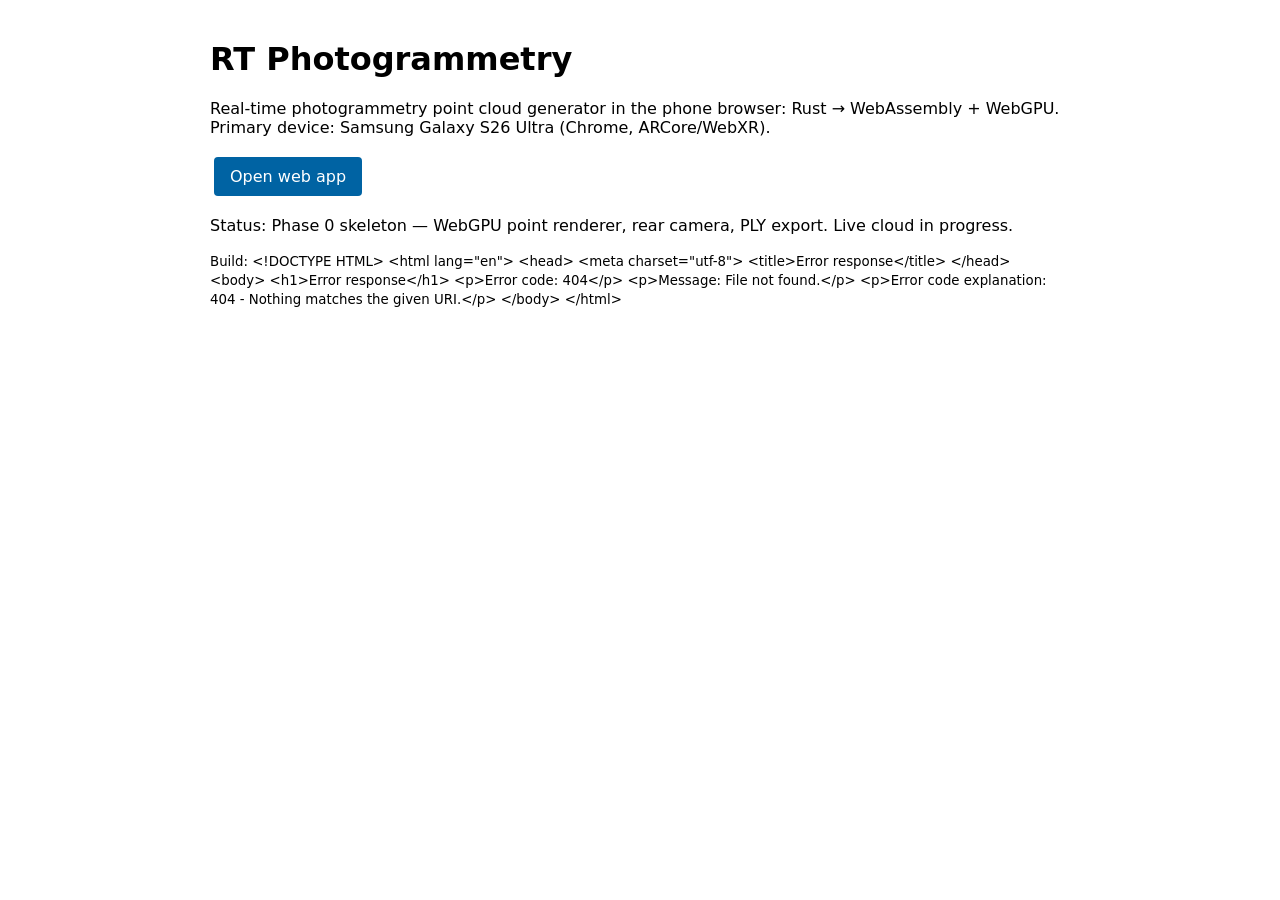
==== index.html @ a776f619 "Init site" ====
<!doctype html><html lang="en"><head><meta charset="utf-8"><meta name="viewport" content="width=device-width,initial-scale=1">
<title>RT Photogrammetry</title><style>:root{color-scheme:light dark}body{font-family:"Open Sans",system-ui,sans-serif;max-width:860px;margin:40px auto;padding:0 16px}a.btn{display:inline-block;background:#0063a3;color:#fff;padding:10px 16px;border-radius:4px;text-decoration:none;margin:4px}</style></head>
<body><h1>RT Photogrammetry</h1><p>Real-time photogrammetry point cloud generator in the phone browser: Rust → WebAssembly + WebGPU. Primary device: Samsung Galaxy S26 Ultra (Chrome, ARCore/WebXR).</p>
<p><a class="btn" href="app/">Open web app</a></p>
<p>Status: Phase 0 skeleton — WebGPU point renderer, rear camera, PLY export. Live cloud in progress.</p>
<p><small>Build: <span id="b"></span></small></p><script>fetch("build.txt").then(r=>r.text()).then(t=>b.textContent=t)</script></body></html>
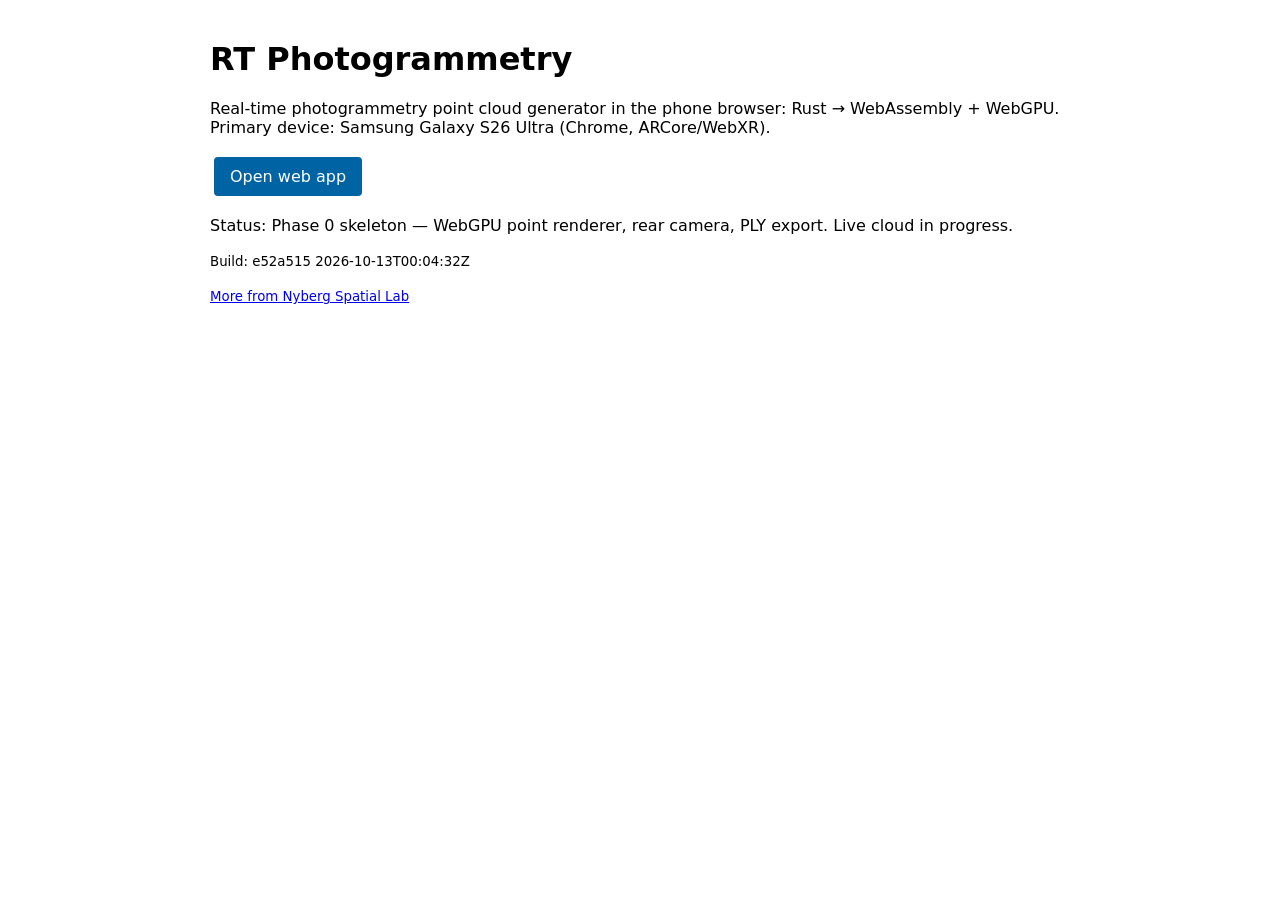
==== commit b0ca7dc2: "Deploy site e52a515" ====
--- a/index.html
+++ b/index.html
@@ -3,4 +3,4 @@
 <body><h1>RT Photogrammetry</h1><p>Real-time photogrammetry point cloud generator in the phone browser: Rust → WebAssembly + WebGPU. Primary device: Samsung Galaxy S26 Ultra (Chrome, ARCore/WebXR).</p>
 <p><a class="btn" href="app/">Open web app</a></p>
 <p>Status: Phase 0 skeleton — WebGPU point renderer, rear camera, PLY export. Live cloud in progress.</p>
-<p><small>Build: <span id="b"></span></small></p><script>fetch("build.txt").then(r=>r.text()).then(t=>b.textContent=t)</script></body></html>
+<p><small>Build: <span id="b"></span></small></p><script>fetch("build.txt").then(r=>r.text()).then(t=>b.textContent=t)</script><p><small><a href="https://knybbe.github.io/spatial-lab/">More from Nyberg Spatial Lab</a></small></p></body></html>
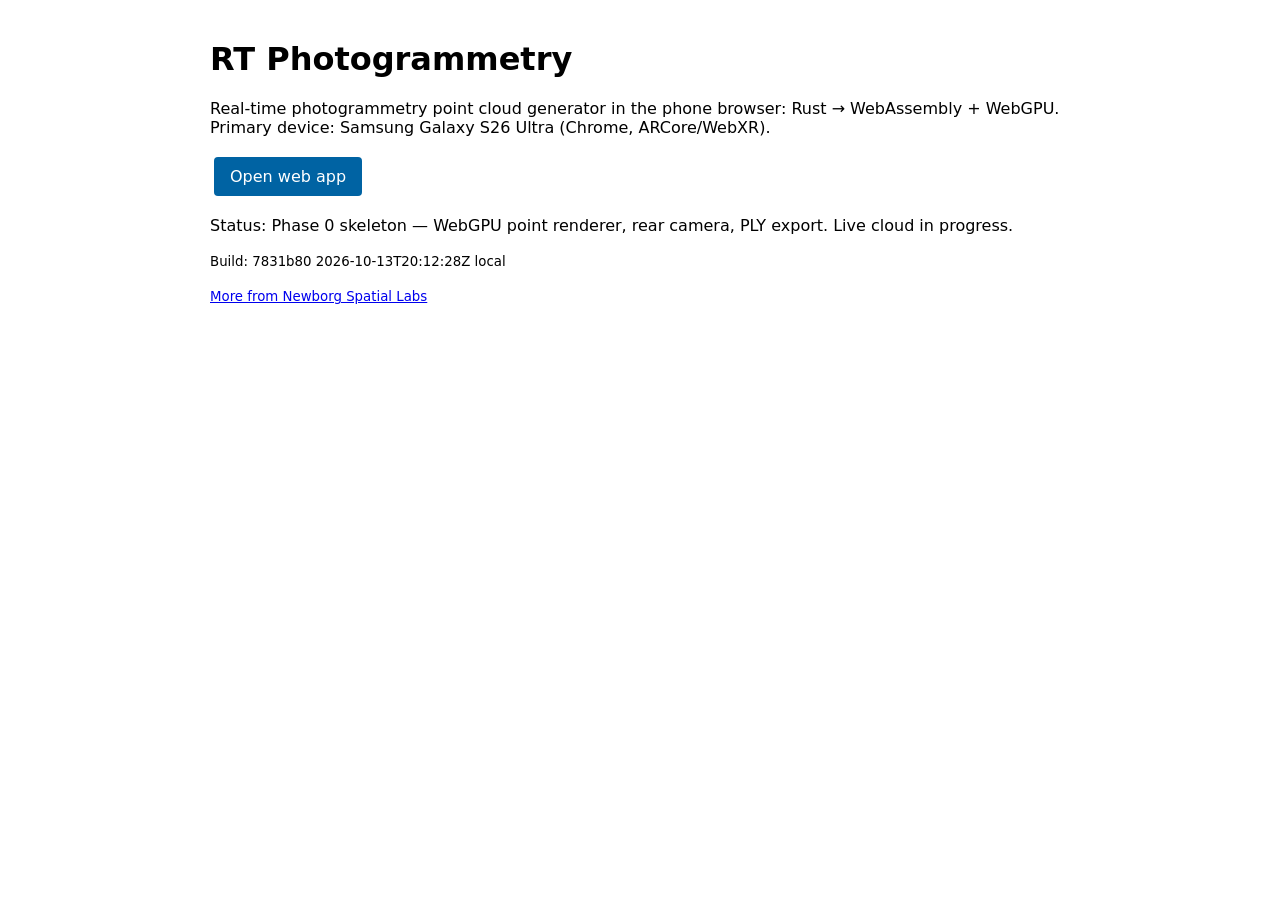
==== commit c8a9f60a: "Rebrand back-link to Newborg Spatial Labs" ====
--- a/index.html
+++ b/index.html
@@ -3,4 +3,4 @@
 <body><h1>RT Photogrammetry</h1><p>Real-time photogrammetry point cloud generator in the phone browser: Rust → WebAssembly + WebGPU. Primary device: Samsung Galaxy S26 Ultra (Chrome, ARCore/WebXR).</p>
 <p><a class="btn" href="app/">Open web app</a></p>
 <p>Status: Phase 0 skeleton — WebGPU point renderer, rear camera, PLY export. Live cloud in progress.</p>
-<p><small>Build: <span id="b"></span></small></p><script>fetch("build.txt").then(r=>r.text()).then(t=>b.textContent=t)</script><p><small><a href="https://knybbe.github.io/spatial-lab/">More from Nyberg Spatial Lab</a></small></p></body></html>
+<p><small>Build: <span id="b"></span></small></p><script>fetch("build.txt").then(r=>r.text()).then(t=>b.textContent=t)</script><p><small><a href="https://knybbe.github.io/newborg-spatial-labs/">More from Newborg Spatial Labs</a></small></p></body></html>
